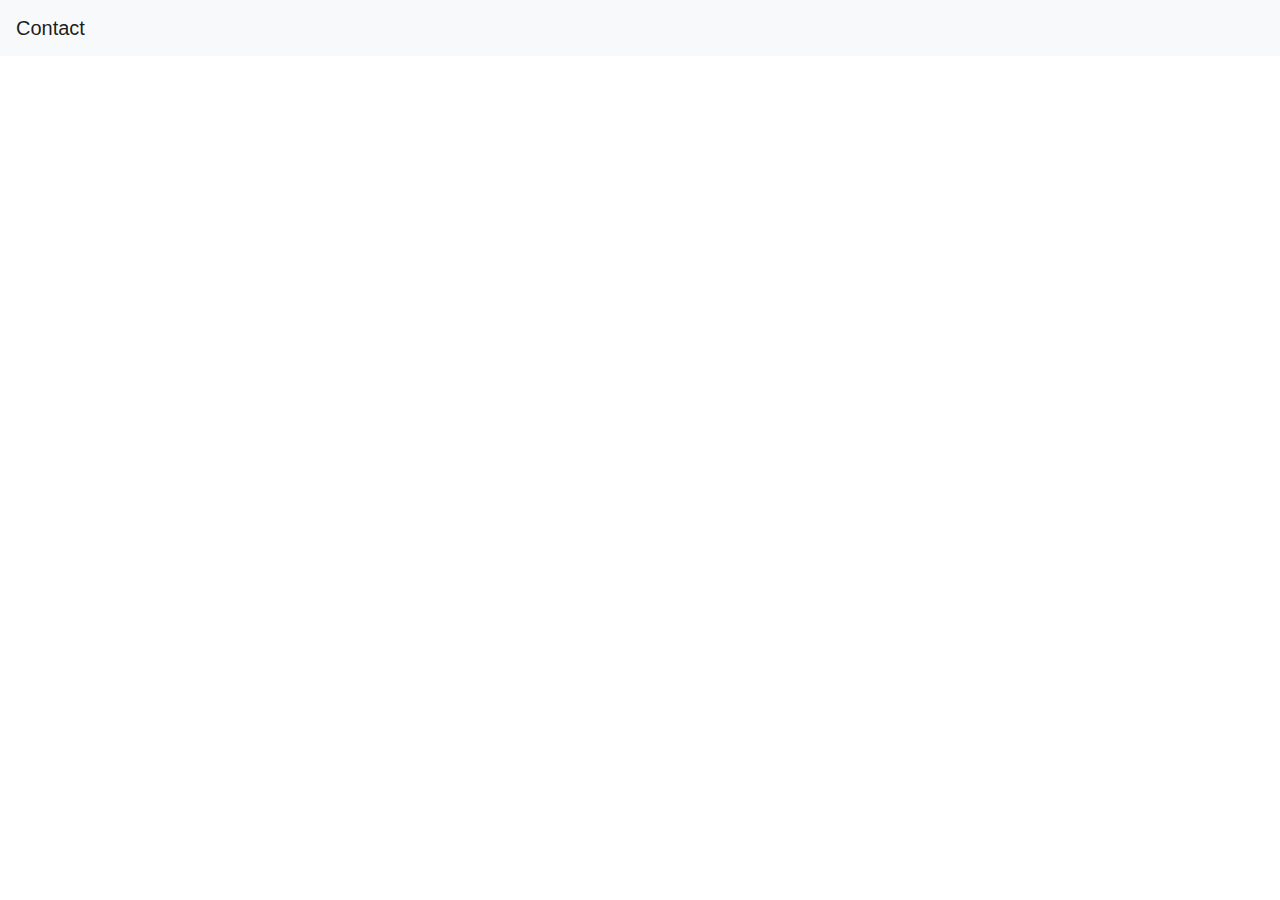
==== index.html @ d7acbe88 "added navbars" ====
<!DOCTYPE html>
<html lang="en">
<head>
    <meta charset="UTF-8">
    <meta name="viewport" content="width=device-width, initial-scale=1.0">
    <link
      rel="stylesheet"
      href="https://stackpath.bootstrapcdn.com/bootstrap/4.5.2/css/bootstrap.min.css"
      integrity="sha384-JcKb8q3iqJ61gNV9KGb8thSsNjpSL0n8PARn9HuZOnIxN0hoP+VmmDGMN5t9UJ0Z"
      crossorigin="anonymous"
    />    
    <title>Bootstrap RULES</title>
  </head>
   <title>Contact</title>
</head>

<body>
   <!-- As a heading -->
  <nav class="navbar navbar-light bg-light">
    <span class="navbar-brand mb-0 h1">Contact</span>
  </nav>
</body>
</html>
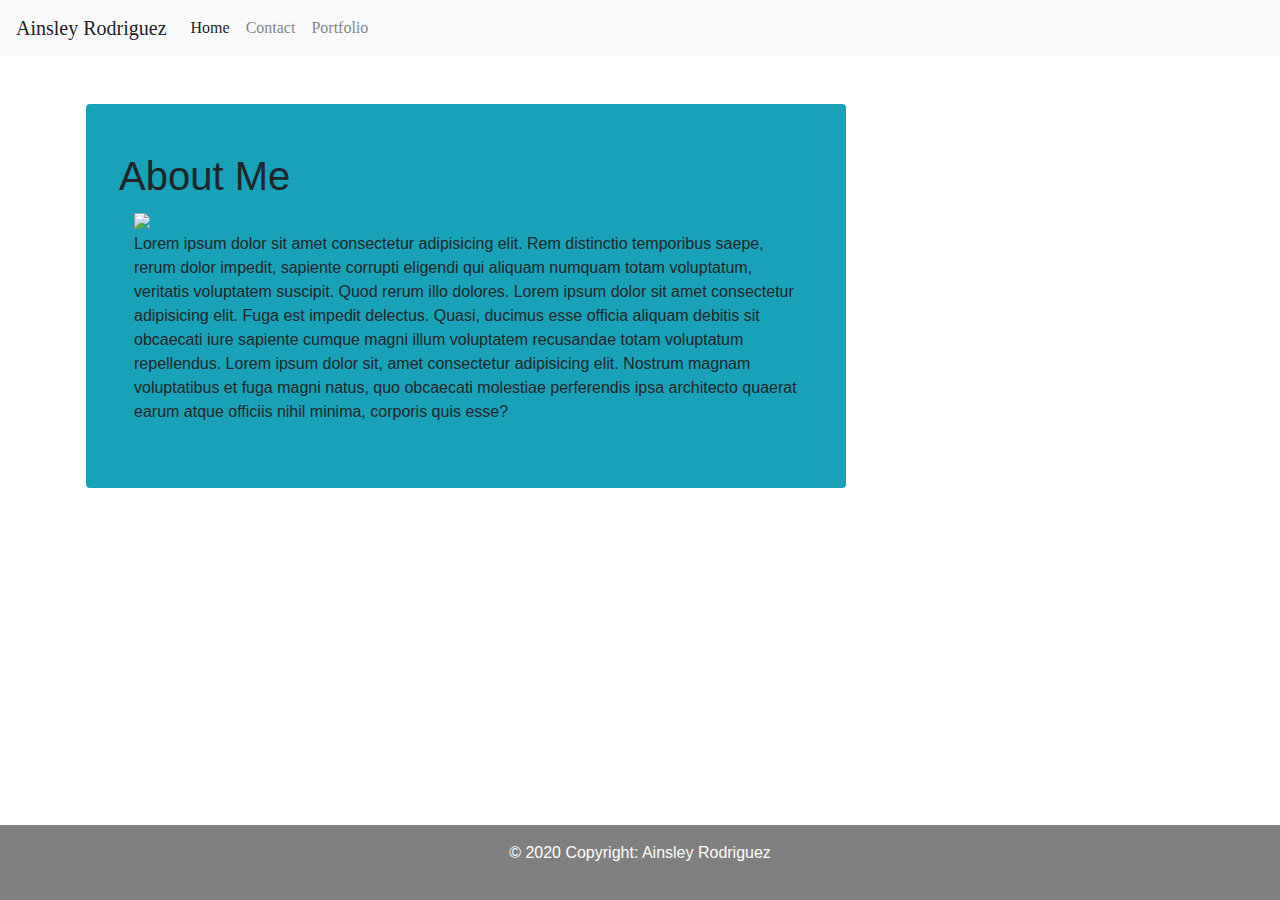
==== commit e38099a2: "updated nav bar and created links to pages" ====
--- a/index.html
+++ b/index.html
@@ -9,15 +9,52 @@
       integrity="sha384-JcKb8q3iqJ61gNV9KGb8thSsNjpSL0n8PARn9HuZOnIxN0hoP+VmmDGMN5t9UJ0Z"
       crossorigin="anonymous"
     />    
+    <link rel="Stylesheet" href="./Asset/style.css">
     <title>Bootstrap RULES</title>
   </head>
    <title>Contact</title>
 </head>
 
 <body>
-   <!-- As a heading -->
-  <nav class="navbar navbar-light bg-light">
-    <span class="navbar-brand mb-0 h1">Contact</span>
+   <!-- Nav Bar -->
+   <nav class="navbar navbar-expand-lg navbar-light bg-light">
+    <a class="navbar-brand" href="#">Ainsley Rodriguez</a>
+    <button class="navbar-toggler" type="button" data-toggle="collapse" data-target="#navbarNavAltMarkup" aria-controls="navbarNavAltMarkup" aria-expanded="false" aria-label="Toggle navigation">
+      <span class="navbar-toggler-icon"></span>
+    </button>
+    <div class="collapse navbar-collapse" id="navbarNavAltMarkup">
+      <div class="navbar-nav">
+        <a class="nav-link active" href="./index.html">Home <span class="sr-only">(current)</span></a>
+        <a class="nav-link" href="./contact.html">Contact</a>
+        <a class="nav-link" href="./portfolio.html">Portfolio</a>
+      </div>
+    </div>
   </nav>
+  <!--Nav Bar-->
+<!--About Me-->
+  <div class="container">
+      <div class="row">
+      <div class="col-md-8 rounded bg-info p-5 mt-5 ml-3 md-5">
+        <div class="row">
+          <h1>About Me</h1>
+      </div>
+      <div class="row"></div>
+        <div class="col-sm-12 pr-0 pl-0"></div>
+           <img class="image-responsive" src="http://placehold.it/150" style="width: 150;">
+           <p>Lorem ipsum dolor sit amet consectetur adipisicing elit. Rem distinctio temporibus saepe, rerum dolor impedit, sapiente corrupti eligendi qui aliquam numquam totam voluptatum, veritatis voluptatem suscipit. Quod rerum illo dolores. Lorem ipsum dolor sit amet consectetur adipisicing elit. Fuga est impedit delectus. Quasi, ducimus esse officia aliquam debitis sit obcaecati iure sapiente cumque magni illum voluptatem recusandae totam voluptatum repellendus. Lorem ipsum dolor sit, amet consectetur adipisicing elit. Nostrum magnam voluptatibus et fuga magni natus, quo obcaecati molestiae perferendis ipsa architecto quaerat earum atque officiis nihil minima, corporis quis esse?</p>
+      </div>
+      </div>
+      </div>
+
+<!-- Footer -->
+  <footer class="page-footer font-small blue">
+
+    <!-- Copyright -->
+    <div class="footer-copyright text-center py-3" style="color: white;"></span>© 2020 Copyright: Ainsley Rodriguez
+    </div>
+    <!-- Copyright -->
+  
+  </footer>
+  <!-- Footer -->
 </body>
 </html>--- a/Asset/style.css
+++ b/Asset/style.css
@@ -0,0 +1,26 @@
+.card {
+    margin: 0 auto; /* Added */
+    float: none; /* Added */
+    margin-bottom: 10px; /* Added */
+    font-family: Georgia, 'Times New Roman', Times, serif;
+
+}
+
+nav {
+    font-family: Georgia, 'Times New Roman', Times, serif;
+}
+
+footer {
+    background-color: gray;
+    position: absolute;
+    left: 0;
+    bottom: 0;
+    height: 75px;
+    width: 100%;
+}
+
+body {
+    background: url(https://cdn.pixabay.com/photo/2016/11/29/05/45/astronomy-1867616__340.jpg)
+    no-repeat center fixed;
+    background-size: cover;
+}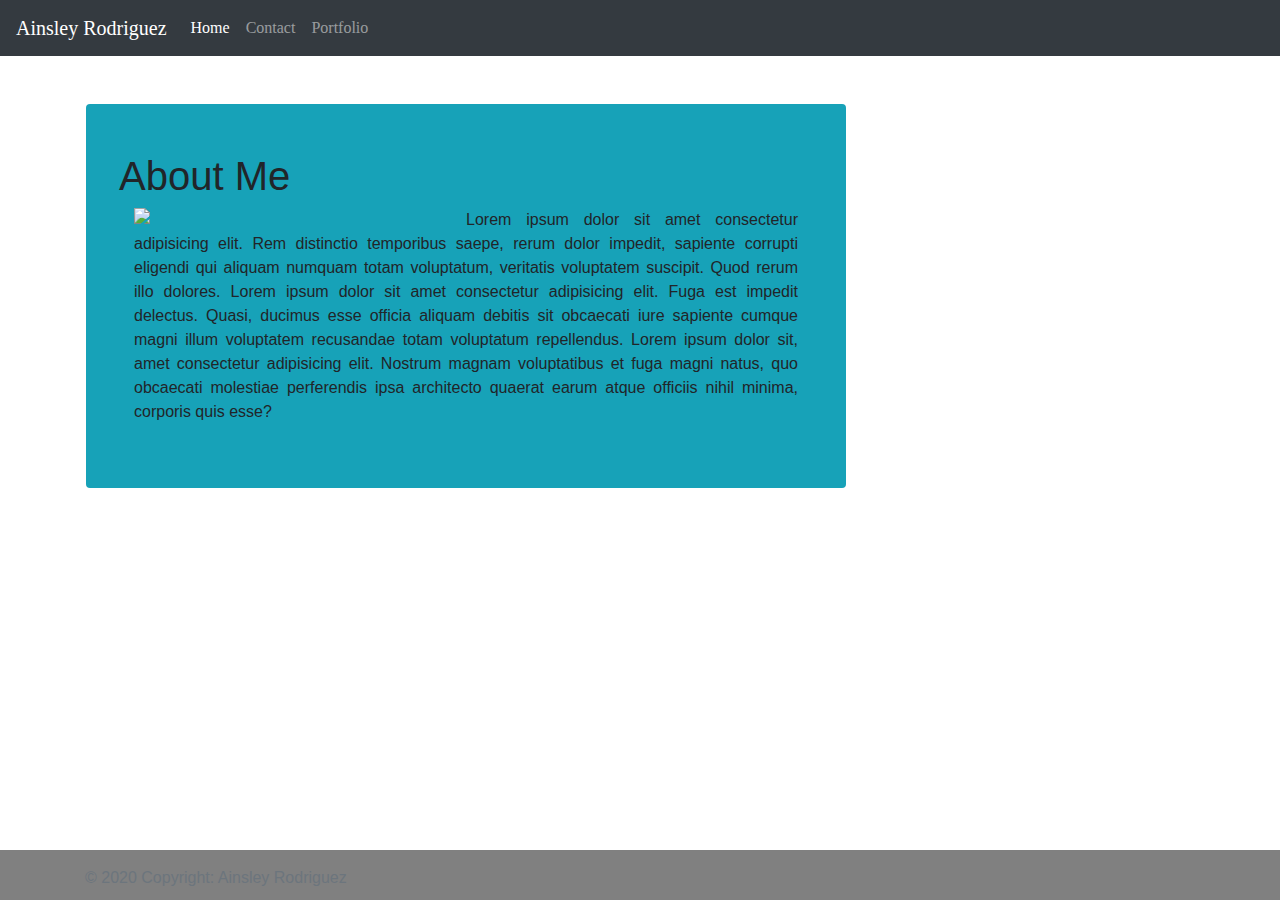
==== commit 2aa0e779: "updated contact page" ====
--- a/index.html
+++ b/index.html
@@ -4,57 +4,59 @@
     <meta charset="UTF-8">
     <meta name="viewport" content="width=device-width, initial-scale=1.0">
     <link
-      rel="stylesheet"
-      href="https://stackpath.bootstrapcdn.com/bootstrap/4.5.2/css/bootstrap.min.css"
-      integrity="sha384-JcKb8q3iqJ61gNV9KGb8thSsNjpSL0n8PARn9HuZOnIxN0hoP+VmmDGMN5t9UJ0Z"
-      crossorigin="anonymous"
+    rel="stylesheet"
+    href="https://stackpath.bootstrapcdn.com/bootstrap/4.5.2/css/bootstrap.min.css"
+    integrity="sha384-JcKb8q3iqJ61gNV9KGb8thSsNjpSL0n8PARn9HuZOnIxN0hoP+VmmDGMN5t9UJ0Z"
+    crossorigin="anonymous"
     />    
     <link rel="Stylesheet" href="./Asset/style.css">
     <title>Bootstrap RULES</title>
-  </head>
-   <title>Contact</title>
+</head>
+<title>Homepage</title>
 </head>
 
 <body>
-   <!-- Nav Bar -->
-   <nav class="navbar navbar-expand-lg navbar-light bg-light">
+<!-- Nav Bar -->
+<nav class="navbar navbar-expand-lg navbar-dark bg-dark">
     <a class="navbar-brand" href="#">Ainsley Rodriguez</a>
     <button class="navbar-toggler" type="button" data-toggle="collapse" data-target="#navbarNavAltMarkup" aria-controls="navbarNavAltMarkup" aria-expanded="false" aria-label="Toggle navigation">
-      <span class="navbar-toggler-icon"></span>
+    <span class="navbar-toggler-icon"></span>
     </button>
     <div class="collapse navbar-collapse" id="navbarNavAltMarkup">
-      <div class="navbar-nav">
+    <div class="navbar-nav">
         <a class="nav-link active" href="./index.html">Home <span class="sr-only">(current)</span></a>
         <a class="nav-link" href="./contact.html">Contact</a>
         <a class="nav-link" href="./portfolio.html">Portfolio</a>
-      </div>
     </div>
-  </nav>
-  <!--Nav Bar-->
+    </div>
+</nav>
+<!--Nav Bar End-->
+
 <!--About Me-->
-  <div class="container">
-      <div class="row">
-      <div class="col-md-8 rounded bg-info p-5 mt-5 ml-3 md-5">
+<div class="container">
+    <div class="row">
+        <div class="col-md-8 rounded bg-info p-5 mt-5 ml-3 md-5">
         <div class="row">
-          <h1>About Me</h1>
-      </div>
-      <div class="row"></div>
+            <h1>About Me</h1>
+        </div>
+    <div class="row"></div>
         <div class="col-sm-12 pr-0 pl-0"></div>
-           <img class="image-responsive" src="http://placehold.it/150" style="width: 150;">
-           <p>Lorem ipsum dolor sit amet consectetur adipisicing elit. Rem distinctio temporibus saepe, rerum dolor impedit, sapiente corrupti eligendi qui aliquam numquam totam voluptatum, veritatis voluptatem suscipit. Quod rerum illo dolores. Lorem ipsum dolor sit amet consectetur adipisicing elit. Fuga est impedit delectus. Quasi, ducimus esse officia aliquam debitis sit obcaecati iure sapiente cumque magni illum voluptatem recusandae totam voluptatum repellendus. Lorem ipsum dolor sit, amet consectetur adipisicing elit. Nostrum magnam voluptatibus et fuga magni natus, quo obcaecati molestiae perferendis ipsa architecto quaerat earum atque officiis nihil minima, corporis quis esse?</p>
-      </div>
-      </div>
-      </div>
+            <img class="image-responsive float-left w-50" src="http://placehold.it/150" style="width: 150;">
+            <p class="text-justify">Lorem ipsum dolor sit amet consectetur adipisicing elit. Rem distinctio temporibus saepe, rerum dolor impedit, sapiente corrupti eligendi qui aliquam numquam totam voluptatum, veritatis voluptatem suscipit. Quod rerum illo dolores. Lorem ipsum dolor sit amet consectetur adipisicing elit. Fuga est impedit delectus. Quasi, ducimus esse officia aliquam debitis sit obcaecati iure sapiente cumque magni illum voluptatem recusandae totam voluptatum repellendus. Lorem ipsum dolor sit, amet consectetur adipisicing elit. Nostrum magnam voluptatibus et fuga magni natus, quo obcaecati molestiae perferendis ipsa architecto quaerat earum atque officiis nihil minima, corporis quis esse?</p>
+    </div>
+        </div>
+</div>
+<!--About Me End-->
 
 <!-- Footer -->
-  <footer class="page-footer font-small blue">
+<footer class="footer mt-auto py-3">
+    <div class="container">
 
     <!-- Copyright -->
-    <div class="footer-copyright text-center py-3" style="color: white;"></span>© 2020 Copyright: Ainsley Rodriguez
+    <span class="text-muted">© 2020 Copyright: Ainsley Rodriguez</span>
     </div>
     <!-- Copyright -->
-  
-  </footer>
-  <!-- Footer -->
+</footer>
+<!-- Footer End-->
 </body>
 </html>--- a/Asset/style.css
+++ b/Asset/style.css
@@ -8,14 +8,17 @@
 
 nav {
     font-family: Georgia, 'Times New Roman', Times, serif;
+    padding-bottom: 50px;
 }
 
-footer {
+
+
+.footer {
     background-color: gray;
     position: absolute;
     left: 0;
     bottom: 0;
-    height: 75px;
+    height: 50px;
     width: 100%;
 }
 
@@ -23,4 +26,8 @@
     background: url(https://cdn.pixabay.com/photo/2016/11/29/05/45/astronomy-1867616__340.jpg)
     no-repeat center fixed;
     background-size: cover;
-}+}
+
+meta {
+    display: none;
+}
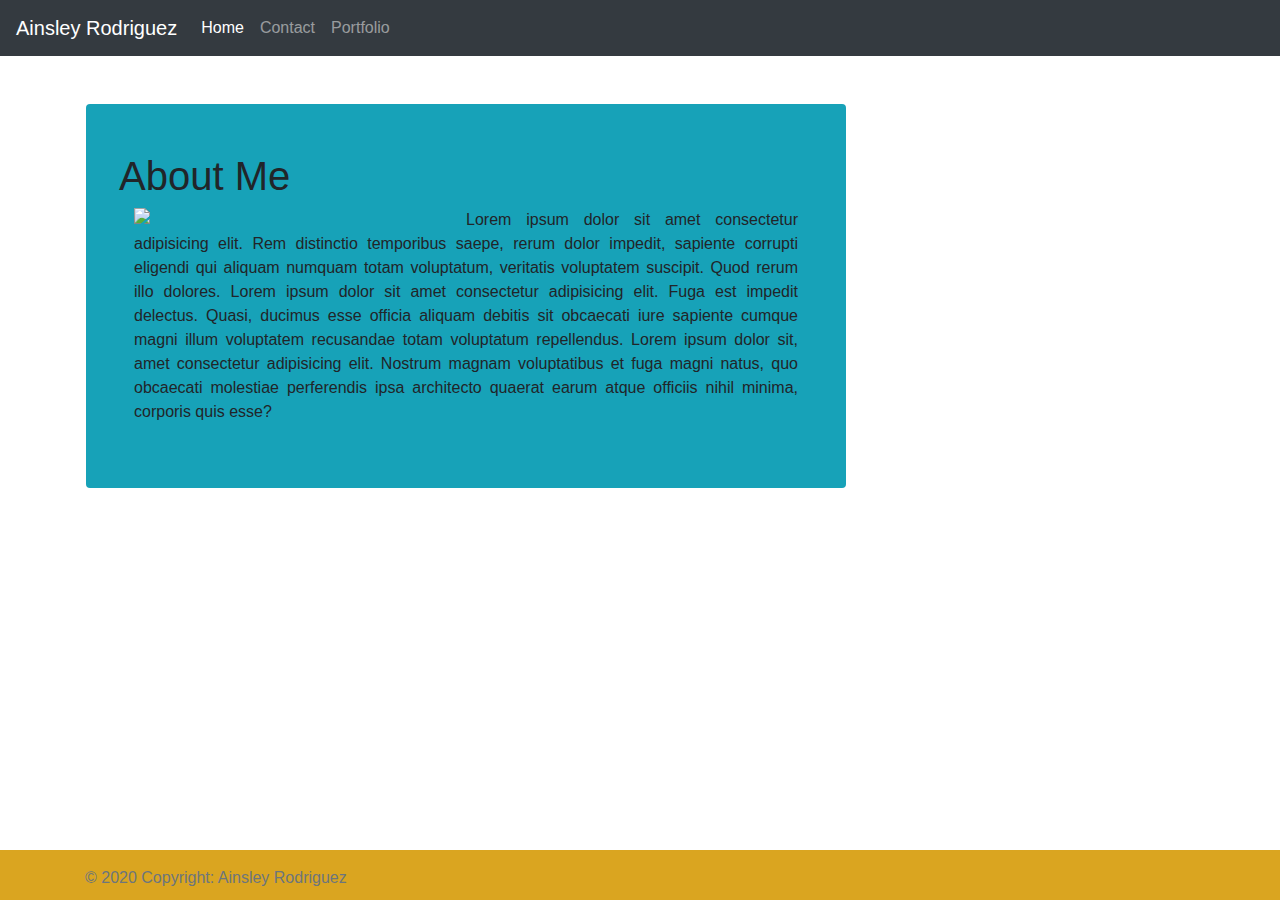
==== commit 43f67b8b: "Reworking Footer" ====
--- a/index.html
+++ b/index.html
@@ -59,4 +59,5 @@
 </footer>
 <!-- Footer End-->
 </body>
-</html>+</html>
+
--- a/Asset/style.css
+++ b/Asset/style.css
@@ -7,14 +7,11 @@
 }
 
 nav {
-    font-family: Georgia, 'Times New Roman', Times, serif;
-    padding-bottom: 50px;
+    font-family: Arial, Helvetica, sans-serif
 }
 
-
-
 .footer {
-    background-color: gray;
+    background-color: goldenrod;
     position: absolute;
     left: 0;
     bottom: 0;
@@ -23,7 +20,7 @@
 }
 
 body {
-    background: url(https://cdn.pixabay.com/photo/2016/11/29/05/45/astronomy-1867616__340.jpg)
+    background: url(https://hips.hearstapps.com/hmg-prod.s3.amazonaws.com/images/screen-shot-2020-04-07-at-10-52-45-am-1586281979.png)
     no-repeat center fixed;
     background-size: cover;
 }
@@ -31,3 +28,4 @@
 meta {
     display: none;
 }
+
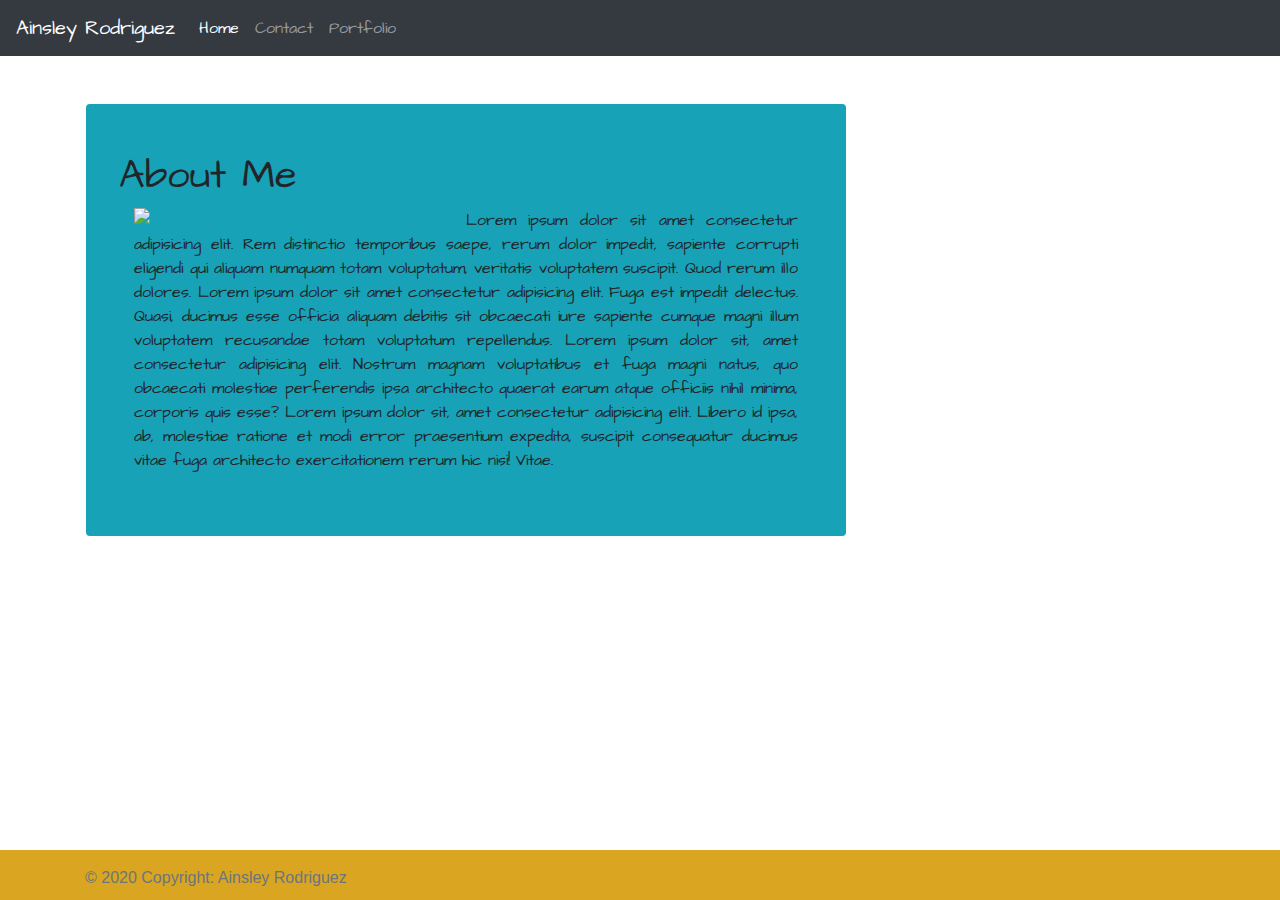
==== commit 00ed2e8c: "style updates" ====
--- a/index.html
+++ b/index.html
@@ -2,17 +2,26 @@
 <html lang="en">
 <head>
     <meta charset="UTF-8">
-    <meta name="viewport" content="width=device-width, initial-scale=1.0">
+    <meta name="viewport" content="width=device-width, initial-scale=0.86, maximum-scale=3.0, minimum-scale=0.86">
     <link
     rel="stylesheet"
-    href="https://stackpath.bootstrapcdn.com/bootstrap/4.5.2/css/bootstrap.min.css"
-    integrity="sha384-JcKb8q3iqJ61gNV9KGb8thSsNjpSL0n8PARn9HuZOnIxN0hoP+VmmDGMN5t9UJ0Z"
-    crossorigin="anonymous"
+        href="https://stackpath.bootstrapcdn.com/bootstrap/4.5.2/css/bootstrap.min.css"
+        integrity="sha384-JcKb8q3iqJ61gNV9KGb8thSsNjpSL0n8PARn9HuZOnIxN0hoP+VmmDGMN5t9UJ0Z"
+        crossorigin="anonymous"
     />    
     <link rel="Stylesheet" href="./Asset/style.css">
+
     <title>Bootstrap RULES</title>
-</head>
-<title>Homepage</title>
+    <link href="https://fonts.googleapis.com/css2?family=Architects+Daughter&display=swap" rel="stylesheet">
+    <style>
+        nav {
+            font-family: 'Architects Daughter', cursive;
+        }
+        .row {
+            font-family: 'Architects Daughter', cursive;
+        }
+    </style>
+
 </head>
 
 <body>
@@ -42,7 +51,7 @@
     <div class="row"></div>
         <div class="col-sm-12 pr-0 pl-0"></div>
             <img class="image-responsive float-left w-50" src="http://placehold.it/150" style="width: 150;">
-            <p class="text-justify">Lorem ipsum dolor sit amet consectetur adipisicing elit. Rem distinctio temporibus saepe, rerum dolor impedit, sapiente corrupti eligendi qui aliquam numquam totam voluptatum, veritatis voluptatem suscipit. Quod rerum illo dolores. Lorem ipsum dolor sit amet consectetur adipisicing elit. Fuga est impedit delectus. Quasi, ducimus esse officia aliquam debitis sit obcaecati iure sapiente cumque magni illum voluptatem recusandae totam voluptatum repellendus. Lorem ipsum dolor sit, amet consectetur adipisicing elit. Nostrum magnam voluptatibus et fuga magni natus, quo obcaecati molestiae perferendis ipsa architecto quaerat earum atque officiis nihil minima, corporis quis esse?</p>
+            <p class="text-justify">Lorem ipsum dolor sit amet consectetur adipisicing elit. Rem distinctio temporibus saepe, rerum dolor impedit, sapiente corrupti eligendi qui aliquam numquam totam voluptatum, veritatis voluptatem suscipit. Quod rerum illo dolores. Lorem ipsum dolor sit amet consectetur adipisicing elit. Fuga est impedit delectus. Quasi, ducimus esse officia aliquam debitis sit obcaecati iure sapiente cumque magni illum voluptatem recusandae totam voluptatum repellendus. Lorem ipsum dolor sit, amet consectetur adipisicing elit. Nostrum magnam voluptatibus et fuga magni natus, quo obcaecati molestiae perferendis ipsa architecto quaerat earum atque officiis nihil minima, corporis quis esse? Lorem ipsum dolor sit, amet consectetur adipisicing elit. Libero id ipsa, ab, molestiae ratione et modi error praesentium expedita, suscipit consequatur ducimus vitae fuga architecto exercitationem rerum hic nisi! Vitae.</p>
     </div>
         </div>
 </div>
--- a/Asset/style.css
+++ b/Asset/style.css
@@ -2,13 +2,8 @@
     margin: 0 auto; /* Added */
     float: none; /* Added */
     margin-bottom: 10px; /* Added */
-    font-family: Georgia, 'Times New Roman', Times, serif;
-
 }
 
-nav {
-    font-family: Arial, Helvetica, sans-serif
-}
 
 .footer {
     background-color: goldenrod;
@@ -25,7 +20,6 @@
     background-size: cover;
 }
 
-meta {
-    display: none;
-}
 
+
+
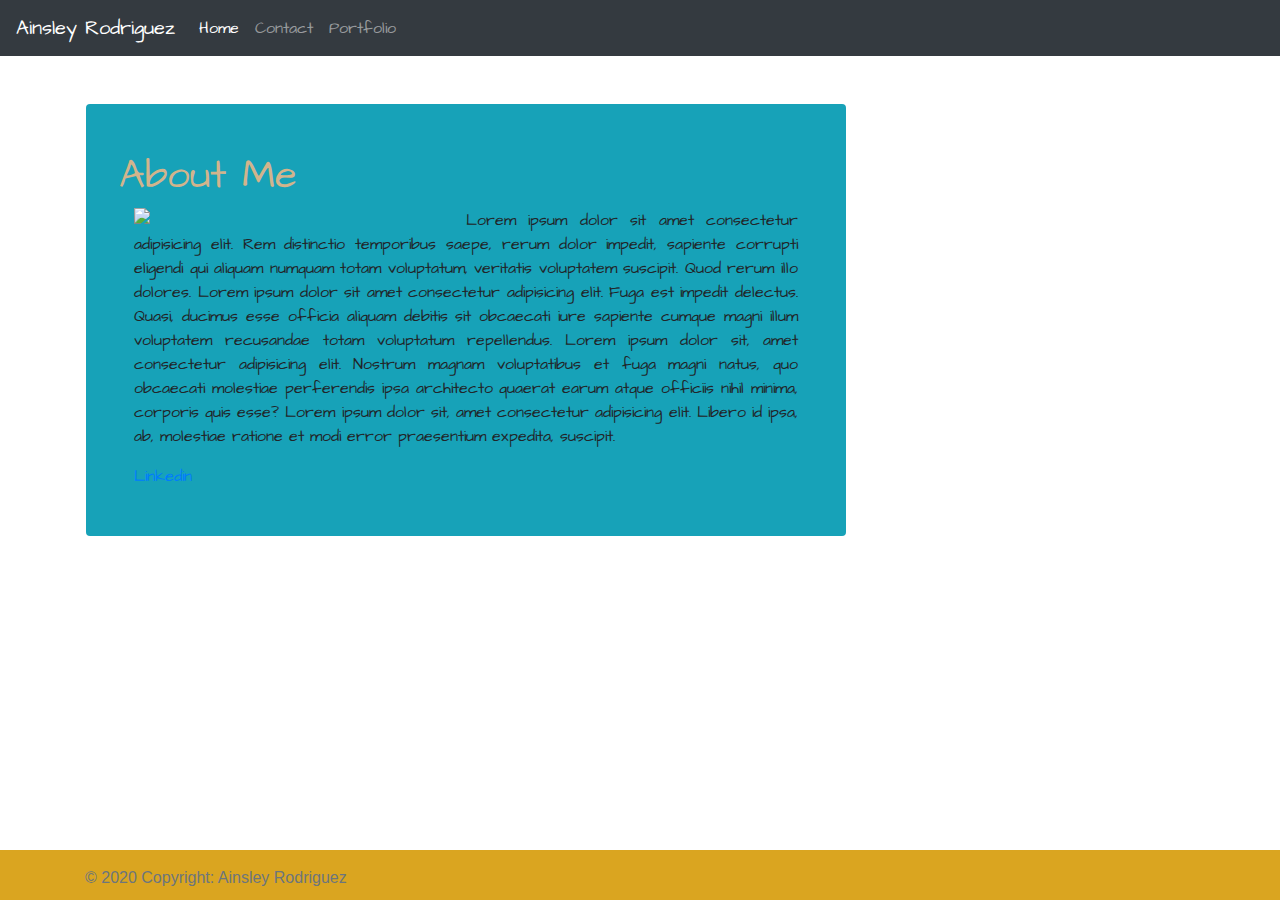
==== commit e6e786be: "Style updates" ====
--- a/index.html
+++ b/index.html
@@ -46,12 +46,13 @@
     <div class="row">
         <div class="col-md-8 rounded bg-info p-5 mt-5 ml-3 md-5">
         <div class="row">
-            <h1>About Me</h1>
+            <h1 style="color:tan">About Me</h1>
         </div>
     <div class="row"></div>
         <div class="col-sm-12 pr-0 pl-0"></div>
             <img class="image-responsive float-left w-50" src="http://placehold.it/150" style="width: 150;">
-            <p class="text-justify">Lorem ipsum dolor sit amet consectetur adipisicing elit. Rem distinctio temporibus saepe, rerum dolor impedit, sapiente corrupti eligendi qui aliquam numquam totam voluptatum, veritatis voluptatem suscipit. Quod rerum illo dolores. Lorem ipsum dolor sit amet consectetur adipisicing elit. Fuga est impedit delectus. Quasi, ducimus esse officia aliquam debitis sit obcaecati iure sapiente cumque magni illum voluptatem recusandae totam voluptatum repellendus. Lorem ipsum dolor sit, amet consectetur adipisicing elit. Nostrum magnam voluptatibus et fuga magni natus, quo obcaecati molestiae perferendis ipsa architecto quaerat earum atque officiis nihil minima, corporis quis esse? Lorem ipsum dolor sit, amet consectetur adipisicing elit. Libero id ipsa, ab, molestiae ratione et modi error praesentium expedita, suscipit consequatur ducimus vitae fuga architecto exercitationem rerum hic nisi! Vitae.</p>
+            <p class="text-justify">Lorem ipsum dolor sit amet consectetur adipisicing elit. Rem distinctio temporibus saepe, rerum dolor impedit, sapiente corrupti eligendi qui aliquam numquam totam voluptatum, veritatis voluptatem suscipit. Quod rerum illo dolores. Lorem ipsum dolor sit amet consectetur adipisicing elit. Fuga est impedit delectus. Quasi, ducimus esse officia aliquam debitis sit obcaecati iure sapiente cumque magni illum voluptatem recusandae totam voluptatum repellendus. Lorem ipsum dolor sit, amet consectetur adipisicing elit. Nostrum magnam voluptatibus et fuga magni natus, quo obcaecati molestiae perferendis ipsa architecto quaerat earum atque officiis nihil minima, corporis quis esse? Lorem ipsum dolor sit, amet consectetur adipisicing elit. Libero id ipsa, ab, molestiae ratione et modi error praesentium expedita, suscipit.</p>
+            <a href="https://www.linkedin.com/in/ainsley-j-rodriguez-41862983/">Linkedin</a>
     </div>
         </div>
 </div>
